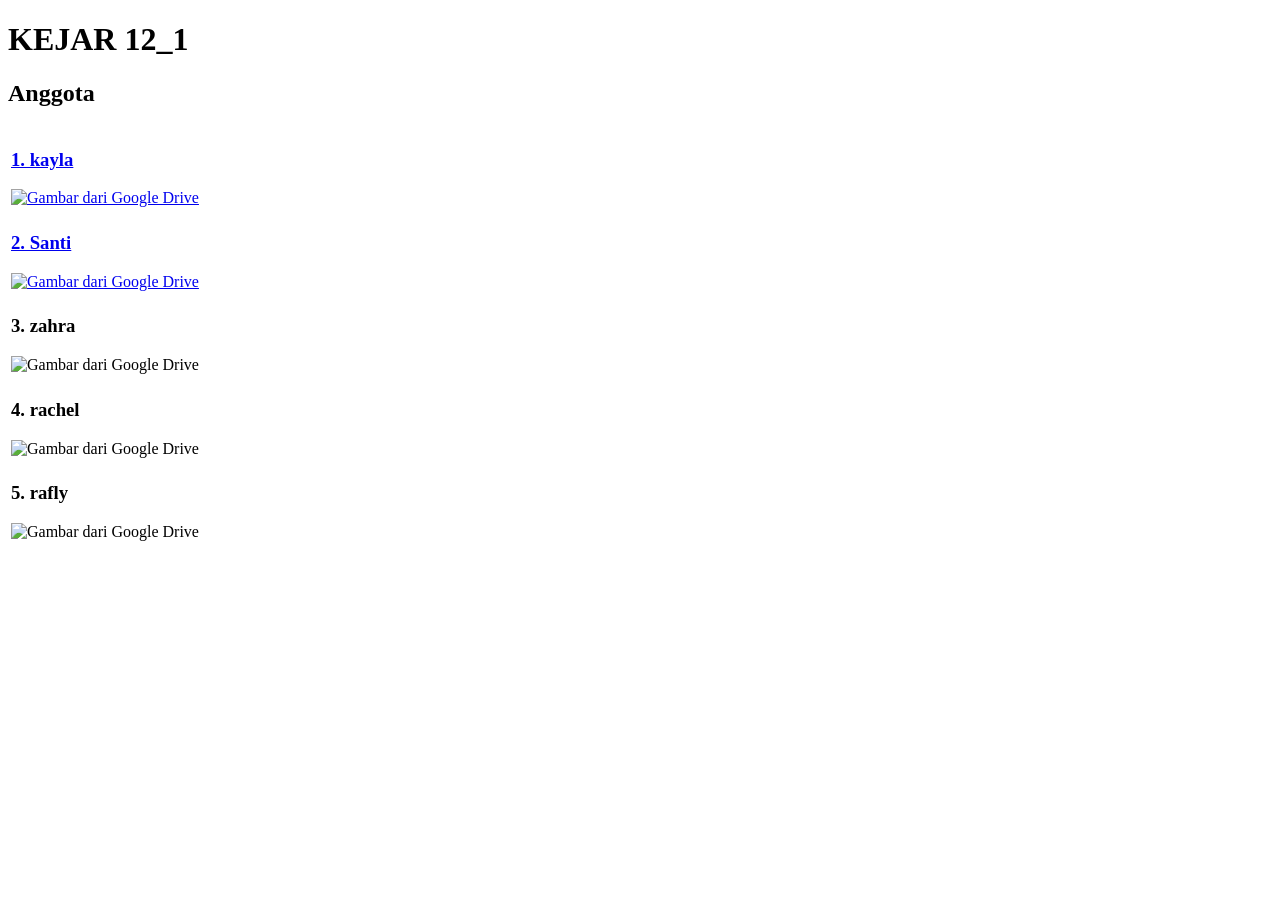
==== index.html @ ae6965bc "Create index.html for profile display Added a new HTML file with a structured layout for profiles." ====
<!DOCTYPE HTML>
<html>
<head>
  <title>UJIAN PRAKTIK INFORMATIKA</title>
  <link rel="stylesheet" href="styles.css" />
</head>
<body>


  <div class="page-wrapper">
    <h1 class="title">KEJAR 12_1</h1>
    <h2>Anggota</h2>


    <!-- Kontainer utama untuk mengatur tata letak grid -->
    <div class="grid-container">


      <!-- Profil 1 -->
      <div class="profile-card">
        <table class="profile-table">
          <tr>
            <td>
              <a href="kayla.html">
                <h3>1. kayla</h3>
                <img src="https://drive.google.com/thumbnail?id=1IXKEZpSS94N1WEubPzxSs1ZrFM20Vjuu&sz=w100" alt="Gambar dari Google Drive" style="max-width: 100%; height: auto;">
              </a>
            </td>
          </tr>
        </table>
      </div>


      <!-- Profil 2 -->
      <div class="profile-card">
        <table class="profile-table">
          <tr>
            <td>
              <a href="santi.html">
              <h3>2. Santi</h3>
              <img src="https://drive.google.com/thumbnail?id=1j9Lfj8QoH7c6IfIpsUONQM410whWggSE&sz=w100" alt="Gambar dari Google Drive" style="max-width: 100%; height: auto;">
              </a>
            </td>
          </tr>
        </table>
      </div>


      <!-- Profil 3 -->
      <div class="profile-card">
        <table class="profile-table">
          <tr>
            <td>
              <h3>3. zahra</h3>
              <img src="https://drive.google.com/thumbnail?id=1MeNk6WnDxTy4LC3IZMx8CxhuG6UV_rpa&sz=w100" alt="Gambar dari Google Drive" style="max-width: 100%; height: auto;">
            </td>
          </tr>
        </table>
      </div>


      <!-- Profil 4 -->
      <div class="profile-card">
        <table class="profile-table">
          <tr>
            <td>
              <h3>4. rachel</h3>
              <img src="https://drive.google.com/thumbnail?id=16l9ReK-_IooVef5fM1Tc8-6xhpyl9yT2&sz=w100" alt="Gambar dari Google Drive" style="max-width: 100%; height: auto;">
            </td>
          </tr>
        </table>
      </div>


      <!-- Profil 5 -->
      <div class="profile-card">
        <table class="profile-table">
          <tr>
            <td>
              <h3>5. rafly</h3>
              <img src="https://drive.google.com/thumbnail?id=1kjwrMFjGFVyTyzlWsYYX5Il9hRMwy0Mc&sz=w100" alt="Gambar dari Google Drive" style="max-width: 100%; height: auto;">
            </td>
          </tr>
        </table>
      </div>
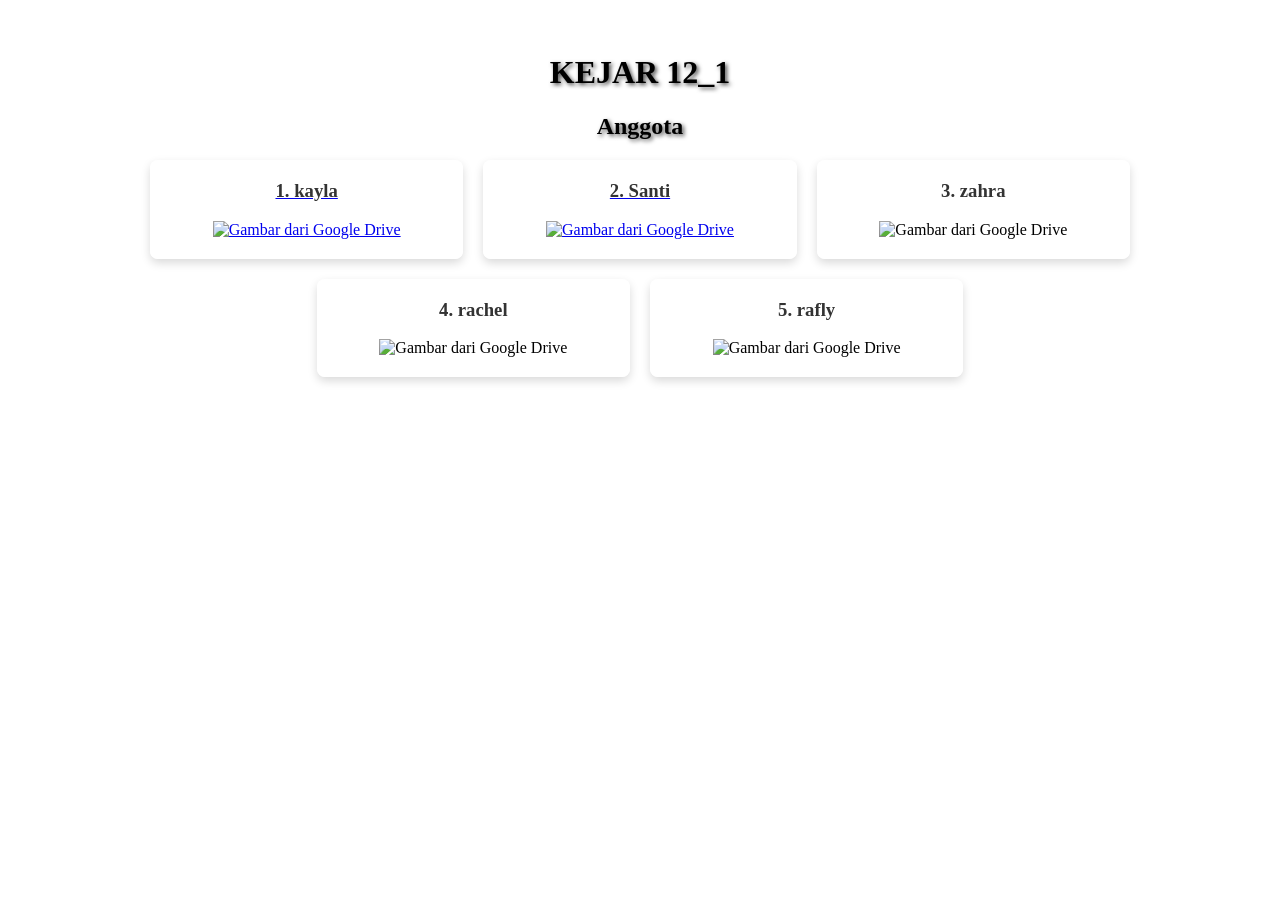
==== commit 1d42e6e3: "Update image source for kayla link in index.html" ====
--- a/index.html
+++ b/index.html
@@ -23,7 +23,7 @@
             <td>
               <a href="kayla.html">
                 <h3>1. kayla</h3>
-                <img src="https://drive.google.com/thumbnail?id=1IXKEZpSS94N1WEubPzxSs1ZrFM20Vjuu&sz=w100" alt="Gambar dari Google Drive" style="max-width: 100%; height: auto;">
+                <img src="https://drive.google.com/thumbnail?id=1gJLCWKD3_yqVlhUxwFmzXGWoQFYG9Sqp&sz=w100" alt="Gambar dari Google Drive" style="max-width: 100%; height: auto;">
               </a>
             </td>
           </tr>
--- a/styles.css
+++ b/styles.css
@@ -0,0 +1,190 @@
+body{
+  padding: 25px;
+}
+.title {
+  color: #5C6AC4;
+}
+
+
+.page-wrapper {
+  max-width: 1000px;
+  margin: 0 auto;
+  text-align: center;
+}
+
+
+/* Memberikan bayangan teks tebal agar tulisan judul terbaca kontras di atas gambar */
+.title, h2 {
+  color: #000000;
+  text-shadow: 2px 2px 4px rgba(0, 0, 0, 0.7);
+}
+
+
+/* Kontainer Grid Utama */
+.grid-container {
+  display: flex;
+  flex-wrap: wrap;
+  justify-content: center;
+  gap: 20px;
+  margin-top: 20px;
+}
+
+
+/* Pengaturan default untuk Layar Lebar / Desktop (Tampil 3 Kolom) */
+.profile-card {
+  flex: 0 1 calc(33.333% - 20px);
+  box-sizing: border-box;
+}
+
+
+/* Pengaturan Tabel di dalam setiap Profil (Tanpa Garis) */
+table.profile-table {
+  border-collapse: collapse;
+  border: none;
+  width: 100%;
+  /* Membuat latar belakang tabel putih sedikit transparan agar menyatu dengan background */
+  background-color: rgba(255, 255, 255, 0.95);
+  border-radius: 8px;
+  box-shadow: 0 4px 10px rgba(0,0,0,0.15);
+}
+
+
+table.profile-table td {
+  border: none;
+  padding: 20px;
+  text-align: center;
+}
+
+
+table.profile-table h3 {
+  margin-top: 0;
+  color: #333;
+}
+
+
+table.profile-table p {
+  color: #555;
+  margin: 5px 0;
+}
+
+
+/* === RESPONSIVE LAYOUT (MEDIA QUERIES) === */
+
+
+/* Untuk Layar Tablet (Tampil 2 Kolom) */
+@media (max-width: 768px) {
+  .profile-card {
+    flex: 0 1 calc(50% - 20px);
+  }
+}
+
+
+/* Untuk Layar Smartphone / HP (Tampil 1 Kolom pas / 6 Baris kebawah) */
+  
+style.css
+body{
+  padding: 25px;
+}
+.title {
+  color: #5C6AC4;
+}
+
+
+.page-wrapper {
+  max-width: 1000px;
+  margin: 0 auto;
+  text-align: center;
+}
+
+
+/* Memberikan bayangan teks tebal agar tulisan judul terbaca kontras di atas gambar */
+.title, h2 {
+  color: #000000;
+  text-shadow: 2px 2px 4px rgba(0, 0, 0, 0.7);
+}
+
+
+/* Kontainer Grid Utama */
+.grid-container {
+  display: flex;
+  flex-wrap: wrap;
+  justify-content: center;
+  gap: 20px;
+  margin-top: 20px;
+}
+
+
+/* Pengaturan default untuk Layar Lebar / Desktop (Tampil 3 Kolom) */
+.profile-card {
+  flex: 0 1 calc(33.333% - 20px);
+  box-sizing: border-box;
+}
+
+
+/* Pengaturan Tabel di dalam setiap Profil (Tanpa Garis) */
+table.profile-table {
+  border-collapse: collapse;
+  border: none;
+  width: 100%;
+  /* Membuat latar belakang tabel putih sedikit transparan agar menyatu dengan background */
+  background-color: rgba(255, 255, 255, 0.95);
+  border-radius: 8px;
+  box-shadow: 0 4px 10px rgba(0,0,0,0.15);
+}
+
+
+table.profile-table td {
+  border: none;
+  padding: 20px;
+  text-align: center;
+}
+
+
+table.profile-table h3 {
+  margin-top: 0;
+  color: #333;
+}
+
+
+table.profile-table p {
+  color: #555;
+  margin: 5px 0;
+}
+
+
+/* === RESPONSIVE LAYOUT (MEDIA QUERIES) === */
+
+
+/* Untuk Layar Tablet (Tampil 2 Kolom) */
+@media (max-width: 768px) {
+  .profile-card {
+    flex: 0 1 calc(50% - 20px);
+  }
+}
+
+
+/* Untuk Layar Smartphone / HP (Tampil 1 Kolom pas / 6 Baris kebawah) */
+@media (max-width: 480px) {
+  .profile-card {
+    flex: 0 1 100%;
+  }
+}
+
+
+
+
+script.js
+function showTime() {
+  document.getElementById('currentTime').innerHTML = new Date().toUTCString();
+}
+showTime();
+setInterval(function () {
+  showTime();
+}, 1000);
+
+
+
+       
+         
+
+         
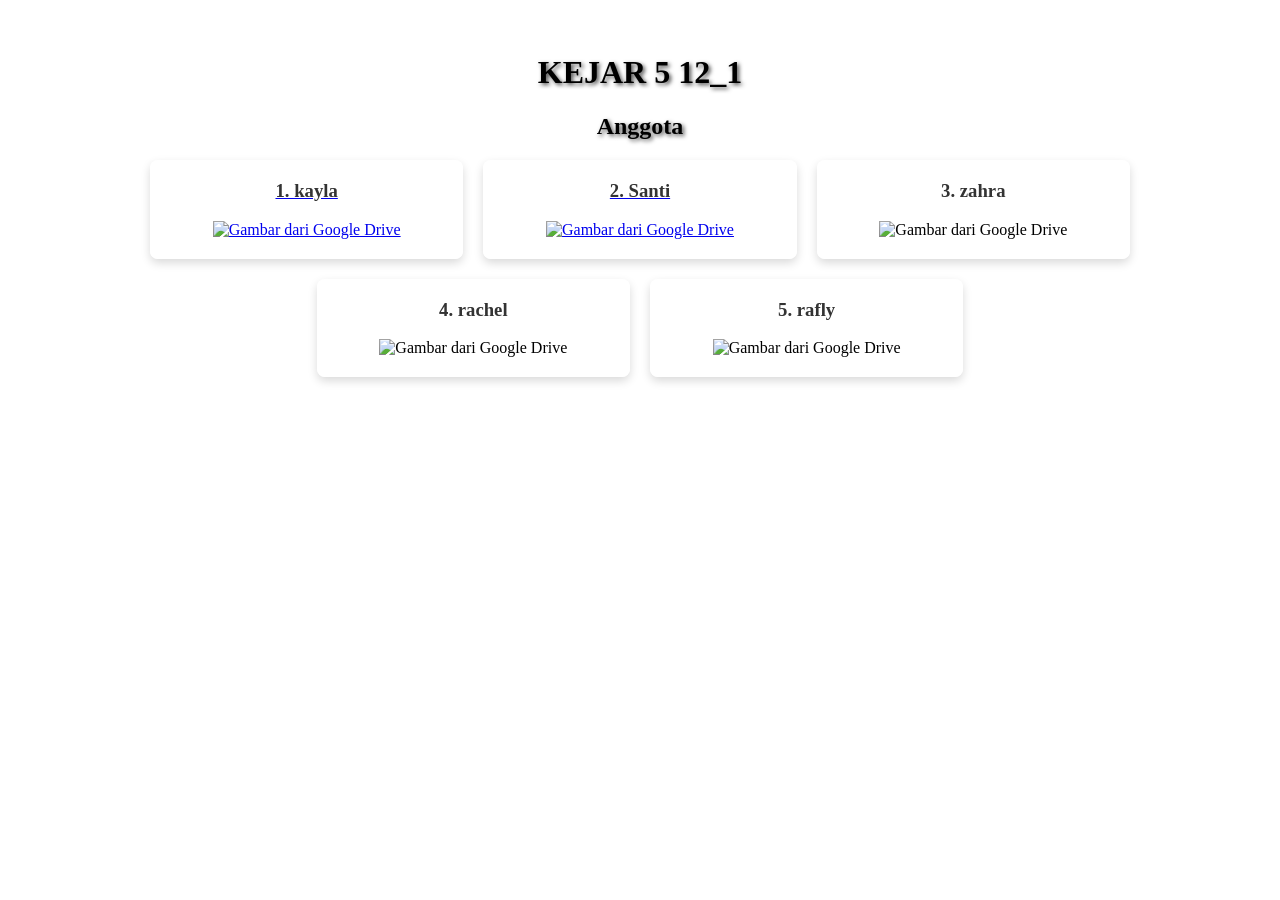
==== commit d6e9c530: "Update index.html" ====
--- a/index.html
+++ b/index.html
@@ -8,7 +8,7 @@
 
 
   <div class="page-wrapper">
-    <h1 class="title">KEJAR 12_1</h1>
+    <h1 class="title">KEJAR 5 12_1</h1>
     <h2>Anggota</h2>
 
 
@@ -38,7 +38,7 @@
             <td>
               <a href="santi.html">
               <h3>2. Santi</h3>
-              <img src="https://drive.google.com/thumbnail?id=1j9Lfj8QoH7c6IfIpsUONQM410whWggSE&sz=w100" alt="Gambar dari Google Drive" style="max-width: 100%; height: auto;">
+              <img src="https://drive.google.com/thumbnail?id=1mn7UelqS2wrOE2WR4hYB1mg-XkgpjSkg&sz=w100" alt="Gambar dari Google Drive" style="max-width: 100%; height: auto;">
               </a>
             </td>
           </tr>
@@ -52,7 +52,7 @@
           <tr>
             <td>
               <h3>3. zahra</h3>
-              <img src="https://drive.google.com/thumbnail?id=1MeNk6WnDxTy4LC3IZMx8CxhuG6UV_rpa&sz=w100" alt="Gambar dari Google Drive" style="max-width: 100%; height: auto;">
+              <img src="https://drive.google.com/thumbnail?id=1W-hQX2XbUtLleWxIblVzwLCYM6HS54Gk&sz=w100" alt="Gambar dari Google Drive" style="max-width: 100%; height: auto;">
             </td>
           </tr>
         </table>
@@ -65,7 +65,7 @@
           <tr>
             <td>
               <h3>4. rachel</h3>
-              <img src="https://drive.google.com/thumbnail?id=16l9ReK-_IooVef5fM1Tc8-6xhpyl9yT2&sz=w100" alt="Gambar dari Google Drive" style="max-width: 100%; height: auto;">
+              <img src="https://drive.google.com/thumbnail?id=&sz=w100" alt="Gambar dari Google Drive" style="max-width: 100%; height: auto;">
             </td>
           </tr>
         </table>
@@ -78,7 +78,7 @@
           <tr>
             <td>
               <h3>5. rafly</h3>
-              <img src="https://drive.google.com/thumbnail?id=1kjwrMFjGFVyTyzlWsYYX5Il9hRMwy0Mc&sz=w100" alt="Gambar dari Google Drive" style="max-width: 100%; height: auto;">
+              <img src="https://drive.google.com/thumbnail?id=18RadDWA0jzNiZ6w2aXl4Og4-s9dVeGtz&sz=w100" alt="Gambar dari Google Drive" style="max-width: 100%; height: auto;">
             </td>
           </tr>
         </table>
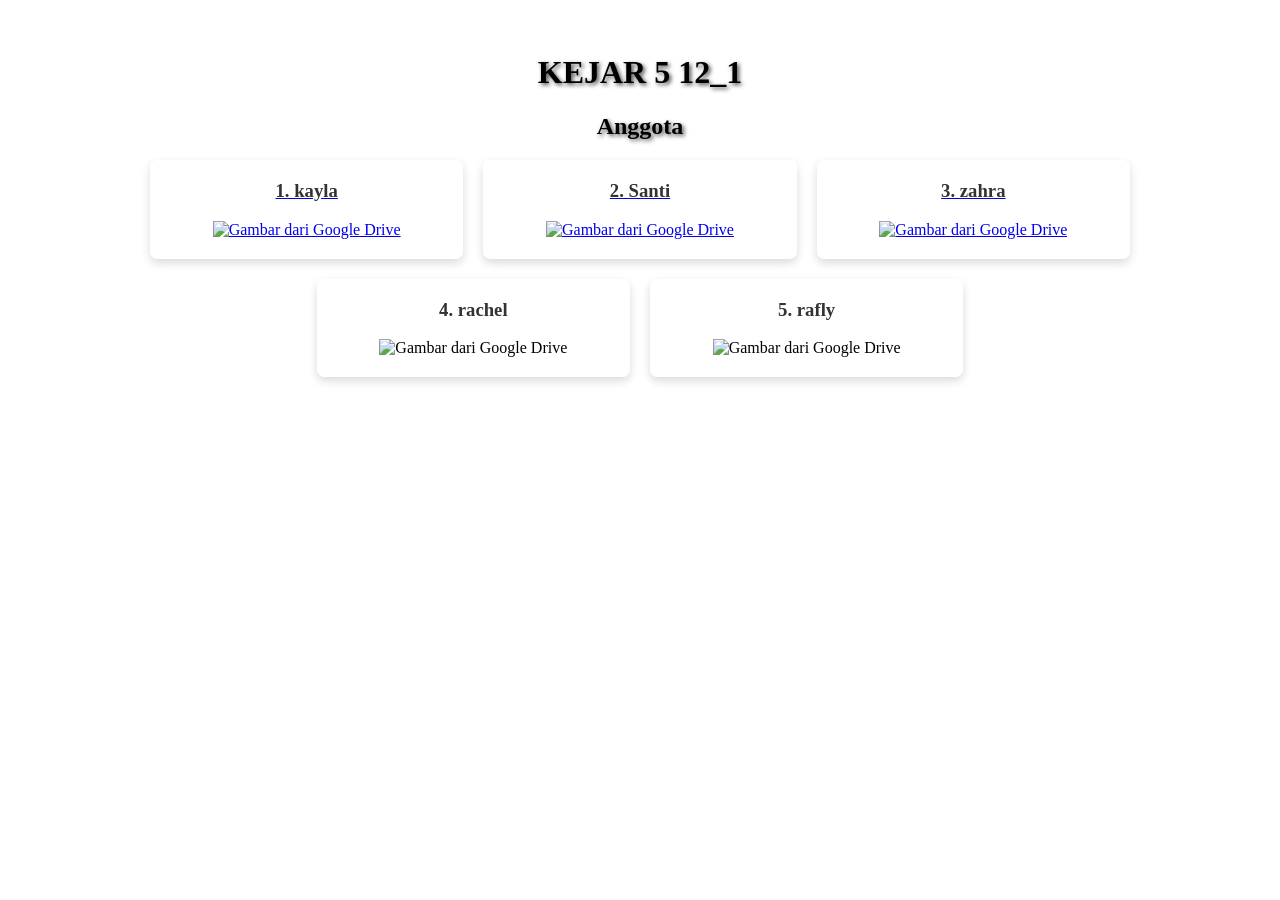
==== commit f045aab5: "Update index.html" ====
--- a/index.html
+++ b/index.html
@@ -51,8 +51,10 @@
         <table class="profile-table">
           <tr>
             <td>
+              <a href="zahra.html">
               <h3>3. zahra</h3>
               <img src="https://drive.google.com/thumbnail?id=1W-hQX2XbUtLleWxIblVzwLCYM6HS54Gk&sz=w100" alt="Gambar dari Google Drive" style="max-width: 100%; height: auto;">
+              </a>
             </td>
           </tr>
         </table>
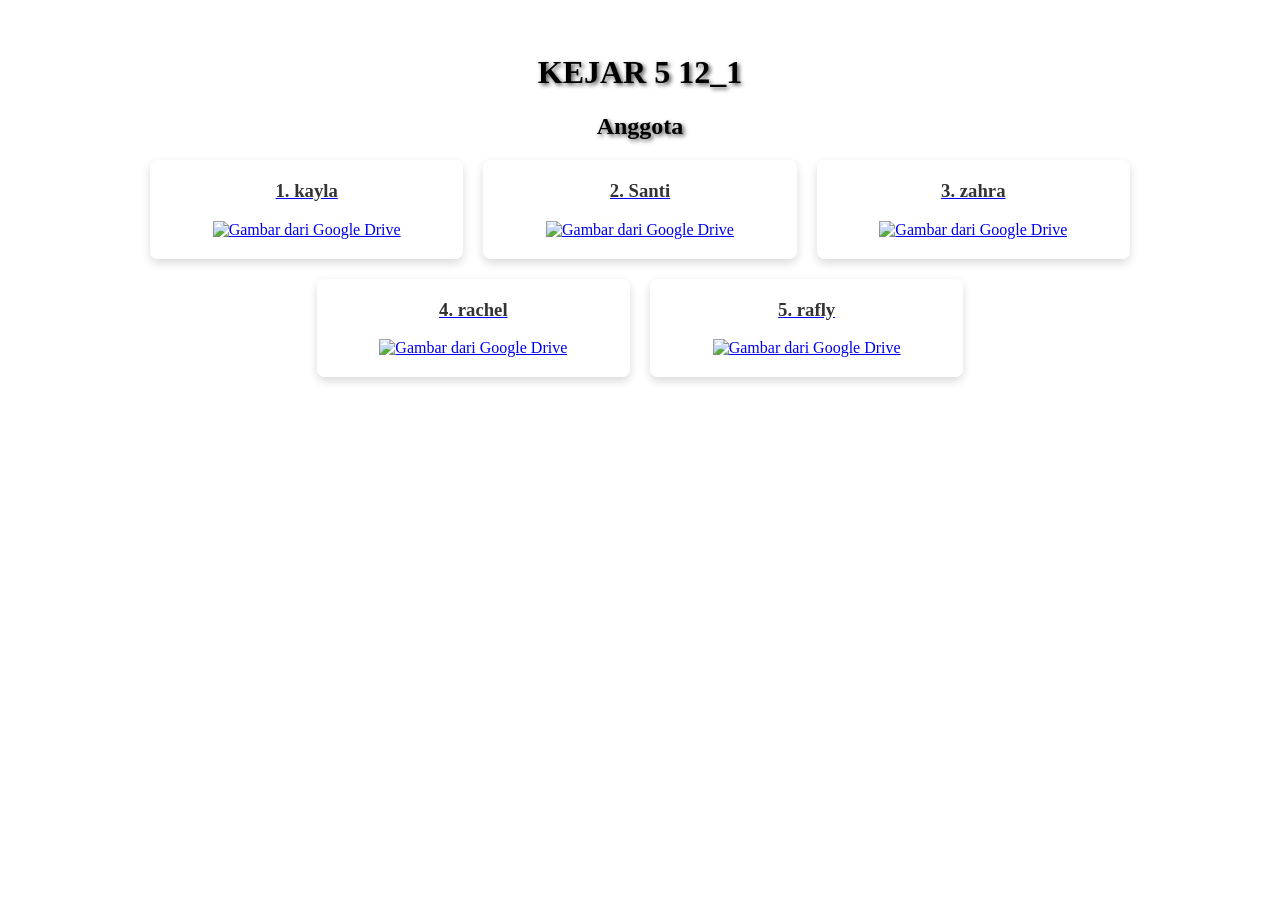
==== commit 2eb35ec1: "Update index.html" ====
--- a/index.html
+++ b/index.html
@@ -66,8 +66,10 @@
         <table class="profile-table">
           <tr>
             <td>
+              <a href="rachel.html">
               <h3>4. rachel</h3>
               <img src="https://drive.google.com/thumbnail?id=&sz=w100" alt="Gambar dari Google Drive" style="max-width: 100%; height: auto;">
+              </a>
             </td>
           </tr>
         </table>
@@ -79,8 +81,10 @@
         <table class="profile-table">
           <tr>
             <td>
+              <a href="rafly.html">
               <h3>5. rafly</h3>
               <img src="https://drive.google.com/thumbnail?id=18RadDWA0jzNiZ6w2aXl4Og4-s9dVeGtz&sz=w100" alt="Gambar dari Google Drive" style="max-width: 100%; height: auto;">
+                <a/>
             </td>
           </tr>
         </table>
